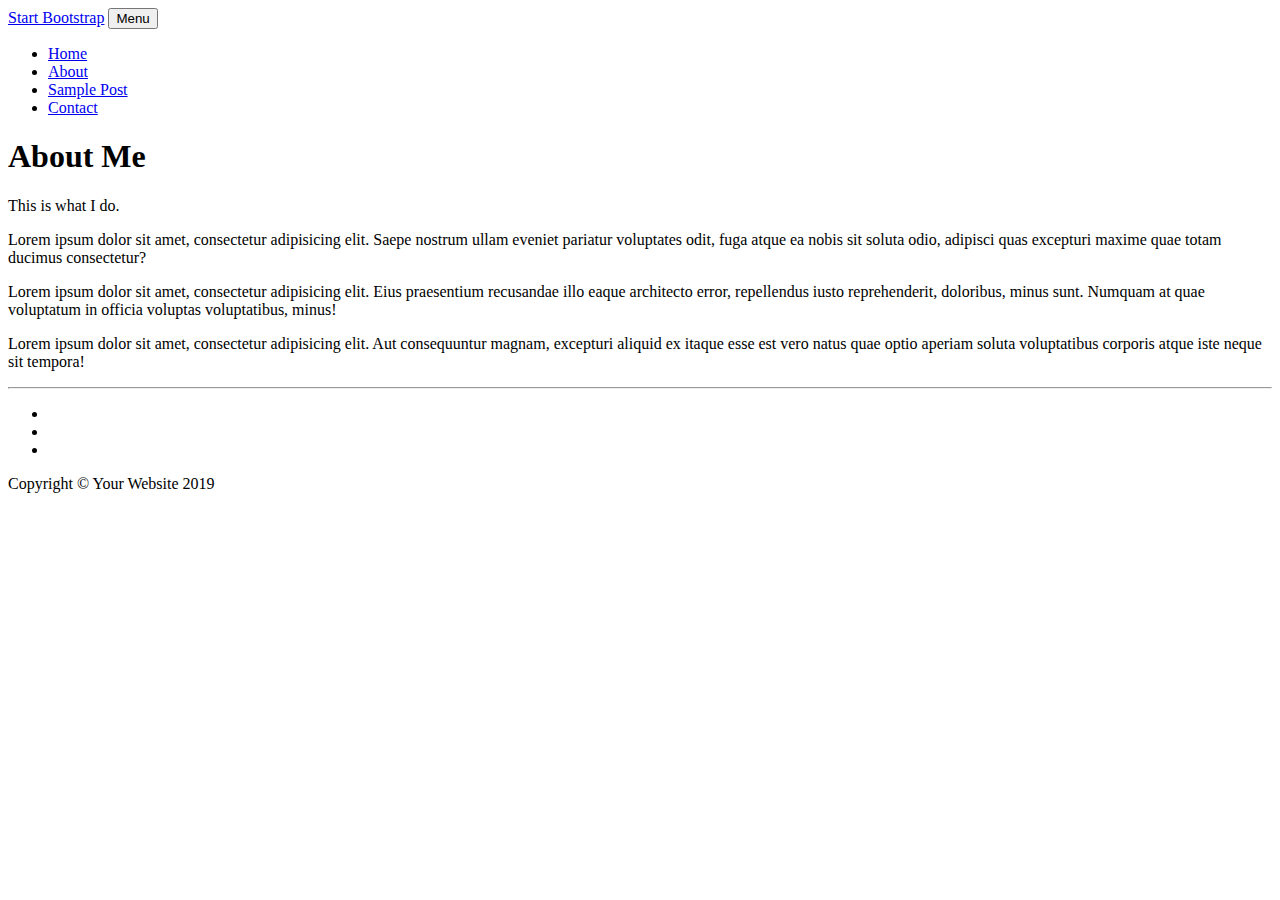
==== about.html @ 8a3b2f95 "Merge remote-tracking branch 'origin/master'" ====
<!DOCTYPE html>
<html lang="en">

<head>

  <meta charset="utf-8">
  <meta name="viewport" content="width=device-width, initial-scale=1, shrink-to-fit=no">
  <meta name="description" content="">
  <meta name="author" content="">

  <title>Clean Blog - Start Bootstrap Theme</title>

  <!-- Bootstrap core CSS -->
  <link href="vendor/bootstrap/css/bootstrap.min.css" rel="stylesheet">

  <!-- Custom fonts for this template -->
  <link href="vendor/fontawesome-free/css/all.min.css" rel="stylesheet" type="text/css">
  <link href='https://fonts.googleapis.com/css?family=Lora:400,700,400italic,700italic' rel='stylesheet' type='text/css'>
  <link href='https://fonts.googleapis.com/css?family=Open+Sans:300italic,400italic,600italic,700italic,800italic,400,300,600,700,800' rel='stylesheet' type='text/css'>

  <!-- Custom styles for this template -->
  <link href="css/clean-blog.min.css" rel="stylesheet">

</head>

<body>

  <!-- Navigation -->
  <nav class="navbar navbar-expand-lg navbar-light fixed-top" id="mainNav">
    <div class="container">
      <a class="navbar-brand" href="index.html">Start Bootstrap</a>
      <button class="navbar-toggler navbar-toggler-right" type="button" data-toggle="collapse" data-target="#navbarResponsive" aria-controls="navbarResponsive" aria-expanded="false" aria-label="Toggle navigation">
        Menu
        <i class="fas fa-bars"></i>
      </button>
      <div class="collapse navbar-collapse" id="navbarResponsive">
        <ul class="navbar-nav ml-auto">
          <li class="nav-item">
            <a class="nav-link" href="index.html">Home</a>
          </li>
          <li class="nav-item">
            <a class="nav-link" href="about.html">About</a>
          </li>
          <li class="nav-item">
            <a class="nav-link" href="post.html">Sample Post</a>
          </li>
          <li class="nav-item">
            <a class="nav-link" href="contact.html">Contact</a>
          </li>
        </ul>
      </div>
    </div>
  </nav>

  <!-- Page Header -->
  <header class="masthead" style="background-image: url('img/about-bg.jpg')">
    <div class="overlay"></div>
    <div class="container">
      <div class="row">
        <div class="col-lg-8 col-md-10 mx-auto">
          <div class="page-heading">
            <h1>About Me</h1>
            <span class="subheading">This is what I do.</span>
          </div>
        </div>
      </div>
    </div>
  </header>

  <!-- Main Content -->
  <div class="container">
    <div class="row">
      <div class="col-lg-8 col-md-10 mx-auto">
        <p>Lorem ipsum dolor sit amet, consectetur adipisicing elit. Saepe nostrum ullam eveniet pariatur voluptates odit, fuga atque ea nobis sit soluta odio, adipisci quas excepturi maxime quae totam ducimus consectetur?</p>
        <p>Lorem ipsum dolor sit amet, consectetur adipisicing elit. Eius praesentium recusandae illo eaque architecto error, repellendus iusto reprehenderit, doloribus, minus sunt. Numquam at quae voluptatum in officia voluptas voluptatibus, minus!</p>
        <p>Lorem ipsum dolor sit amet, consectetur adipisicing elit. Aut consequuntur magnam, excepturi aliquid ex itaque esse est vero natus quae optio aperiam soluta voluptatibus corporis atque iste neque sit tempora!</p>
      </div>
    </div>
  </div>

  <hr>

  <!-- Footer -->
  <footer>
    <div class="container">
      <div class="row">
        <div class="col-lg-8 col-md-10 mx-auto">
          <ul class="list-inline text-center">
            <li class="list-inline-item">
              <a href="#">
                <span class="fa-stack fa-lg">
                  <i class="fas fa-circle fa-stack-2x"></i>
                  <i class="fab fa-twitter fa-stack-1x fa-inverse"></i>
                </span>
              </a>
            </li>
            <li class="list-inline-item">
              <a href="#">
                <span class="fa-stack fa-lg">
                  <i class="fas fa-circle fa-stack-2x"></i>
                  <i class="fab fa-facebook-f fa-stack-1x fa-inverse"></i>
                </span>
              </a>
            </li>
            <li class="list-inline-item">
              <a href="#">
                <span class="fa-stack fa-lg">
                  <i class="fas fa-circle fa-stack-2x"></i>
                  <i class="fab fa-github fa-stack-1x fa-inverse"></i>
                </span>
              </a>
            </li>
          </ul>
          <p class="copyright text-muted">Copyright &copy; Your Website 2019</p>
        </div>
      </div>
    </div>
  </footer>

  <!-- Bootstrap core JavaScript -->
  <script src="vendor/jquery/jquery.min.js"></script>
  <script src="vendor/bootstrap/js/bootstrap.bundle.min.js"></script>

  <!-- Custom scripts for this template -->
  <script src="js/clean-blog.min.js"></script>

</body>

</html>
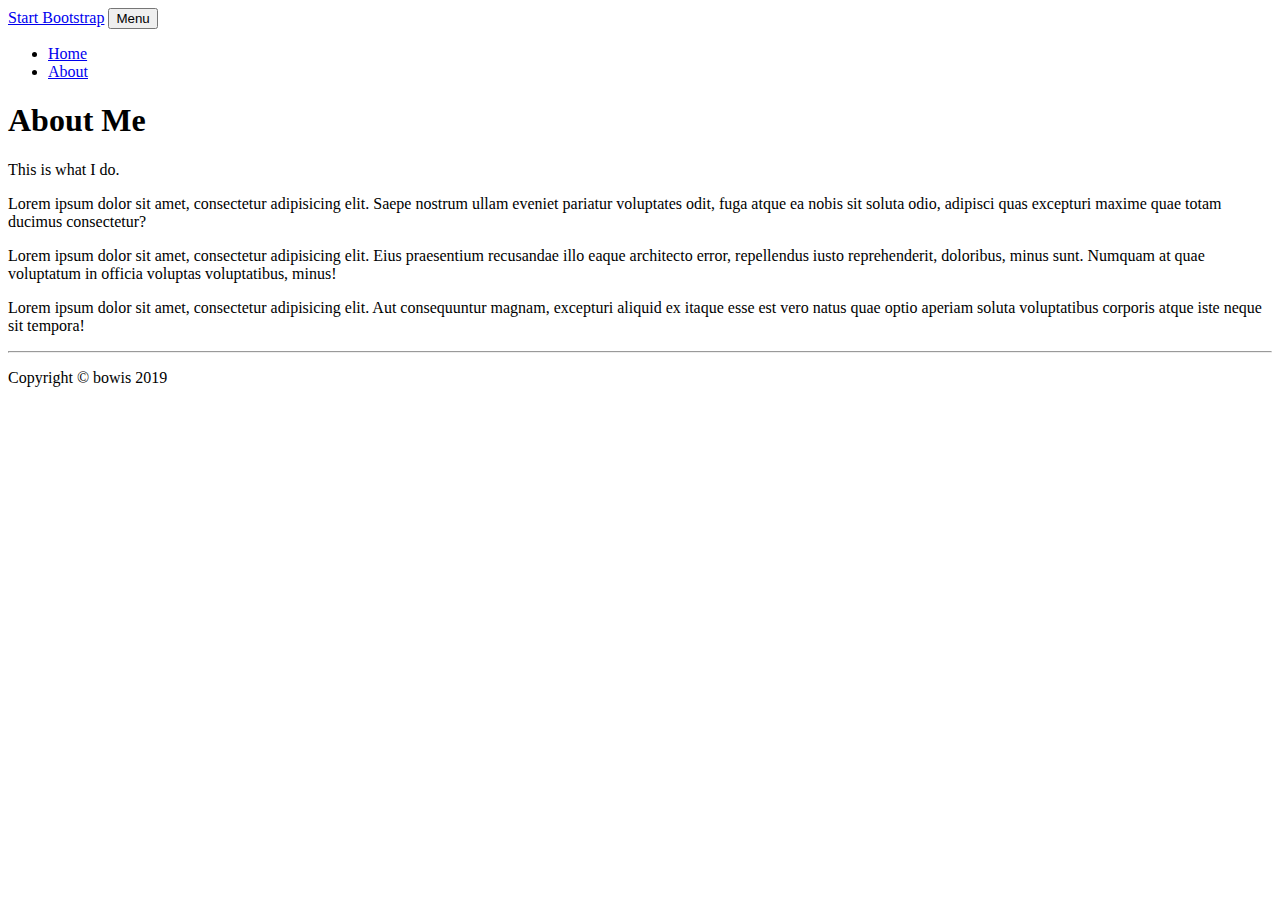
==== commit ce8b7e91: "added bootstrap formatting files" ====
--- a/about.html
+++ b/about.html
@@ -41,12 +41,6 @@
           <li class="nav-item">
             <a class="nav-link" href="about.html">About</a>
           </li>
-          <li class="nav-item">
-            <a class="nav-link" href="post.html">Sample Post</a>
-          </li>
-          <li class="nav-item">
-            <a class="nav-link" href="contact.html">Contact</a>
-          </li>
         </ul>
       </div>
     </div>
@@ -85,33 +79,7 @@
     <div class="container">
       <div class="row">
         <div class="col-lg-8 col-md-10 mx-auto">
-          <ul class="list-inline text-center">
-            <li class="list-inline-item">
-              <a href="#">
-                <span class="fa-stack fa-lg">
-                  <i class="fas fa-circle fa-stack-2x"></i>
-                  <i class="fab fa-twitter fa-stack-1x fa-inverse"></i>
-                </span>
-              </a>
-            </li>
-            <li class="list-inline-item">
-              <a href="#">
-                <span class="fa-stack fa-lg">
-                  <i class="fas fa-circle fa-stack-2x"></i>
-                  <i class="fab fa-facebook-f fa-stack-1x fa-inverse"></i>
-                </span>
-              </a>
-            </li>
-            <li class="list-inline-item">
-              <a href="#">
-                <span class="fa-stack fa-lg">
-                  <i class="fas fa-circle fa-stack-2x"></i>
-                  <i class="fab fa-github fa-stack-1x fa-inverse"></i>
-                </span>
-              </a>
-            </li>
-          </ul>
-          <p class="copyright text-muted">Copyright &copy; Your Website 2019</p>
+          <p class="copyright text-muted">Copyright &copy; bowis 2019</p>
         </div>
       </div>
     </div>
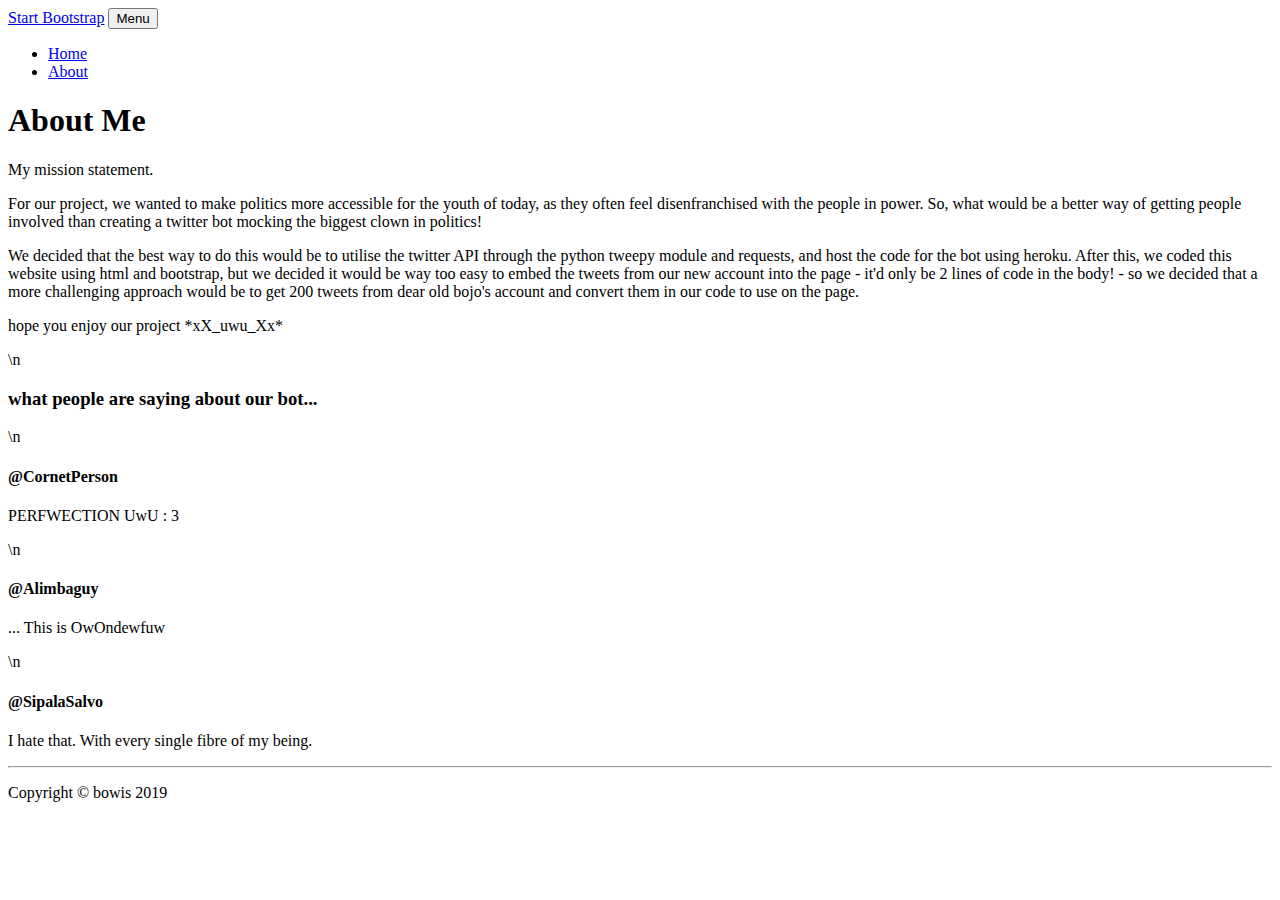
==== commit a9ff1e35: "added bootstrap formatting files" ====
--- a/about.html
+++ b/about.html
@@ -8,7 +8,7 @@
   <meta name="description" content="">
   <meta name="author" content="">
 
-  <title>Clean Blog - Start Bootstrap Theme</title>
+  <title> All about bowis </title>
 
   <!-- Bootstrap core CSS -->
   <link href="vendor/bootstrap/css/bootstrap.min.css" rel="stylesheet">
@@ -54,7 +54,7 @@
         <div class="col-lg-8 col-md-10 mx-auto">
           <div class="page-heading">
             <h1>About Me</h1>
-            <span class="subheading">This is what I do.</span>
+            <span class="subheading">My mission statement.</span>
           </div>
         </div>
       </div>
@@ -65,9 +65,24 @@
   <div class="container">
     <div class="row">
       <div class="col-lg-8 col-md-10 mx-auto">
-        <p>Lorem ipsum dolor sit amet, consectetur adipisicing elit. Saepe nostrum ullam eveniet pariatur voluptates odit, fuga atque ea nobis sit soluta odio, adipisci quas excepturi maxime quae totam ducimus consectetur?</p>
-        <p>Lorem ipsum dolor sit amet, consectetur adipisicing elit. Eius praesentium recusandae illo eaque architecto error, repellendus iusto reprehenderit, doloribus, minus sunt. Numquam at quae voluptatum in officia voluptas voluptatibus, minus!</p>
-        <p>Lorem ipsum dolor sit amet, consectetur adipisicing elit. Aut consequuntur magnam, excepturi aliquid ex itaque esse est vero natus quae optio aperiam soluta voluptatibus corporis atque iste neque sit tempora!</p>
+        <p>For our project, we wanted to make politics more accessible for the youth of today, as they often feel disenfranchised with the people in power. So, what would be a
+          better way of getting people involved than creating a twitter bot mocking the biggest clown in politics!</p>
+        <p>We decided that the best way to do this would be to utilise the twitter API through the python tweepy module and requests, and host the code for the bot using heroku.
+        After this, we coded this website using html and bootstrap, but we decided it would be way too easy to embed the tweets from our new account into the page - it'd only be
+          2 lines of code in the body! - so we decided that a more challenging approach would be to get 200 tweets from dear old bojo's account and convert them in our code to
+         use on the page. </p>
+        <p>hope you enjoy our project *xX_uwu_Xx*</p>
+        <p>\n</p>
+        <h3>what people are saying about our bot...</h3>
+        <p>\n</p>
+        <h4>@CornetPerson</h4>
+        <p>PERFWECTION UwU : 3</p>
+        <p>\n</p>
+        <h4>@Alimbaguy</h4>
+        <p>... This is OwOndewfuw</p>
+        <p>\n</p>
+        <h4>@SipalaSalvo</h4>
+        <p>I hate that. With every single fibre of my being.</p>
       </div>
     </div>
   </div>
